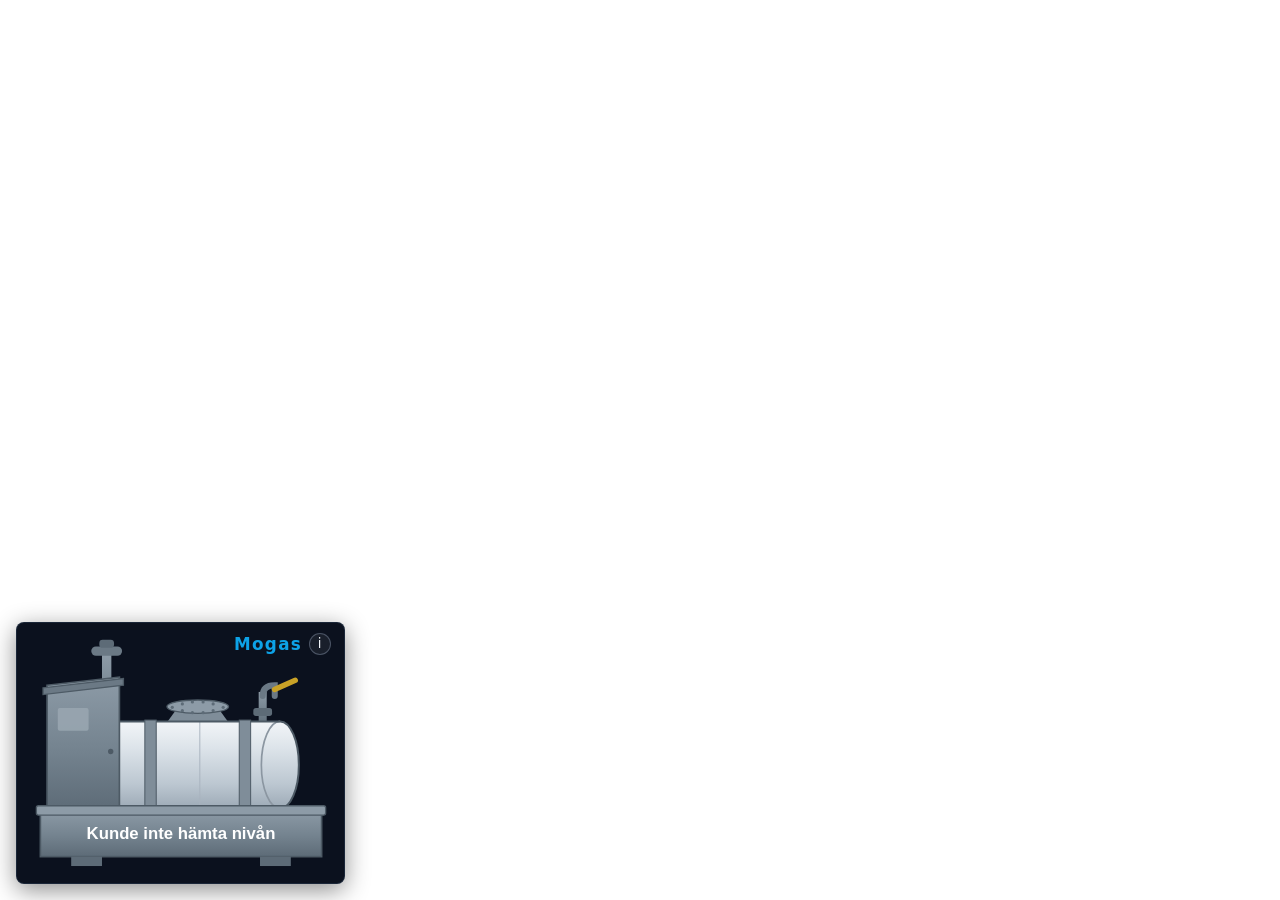
==== index_text.html @ 65cc4cb5 "Test med bränsletank på displayen TEST!" ====
<!doctype html>
<html lang="en">
  <head>
    <meta charset="UTF-8" />
    <meta name="viewport" content="width=device-width, initial-scale=1.0" />
    <title>InfoDisplay</title>
    <meta name="description" content="Bokningsskärm för flygklubb" />
    <meta name="author" content="Lovable" />

    <meta property="og:title" content="InfoDisplay flygklubb" />
    <meta property="og:description" content="Informationsskärm med avkodad METAR" />
    <meta property="og:type" content="website" />

    <script type="module" crossorigin src="/assets/index-lITr9fiO.js"></script>
    <link rel="stylesheet" crossorigin href="/assets/index-BEs1k3u4.css">
  </head>

  <body>
    <div id="root"></div>

    <!--
      Bränslemätare för Växjö Flygklubbs hemsida.
      Flyttas in under bokningslistan av skriptet vfk-attach-layout nedan.
      Ligger kvar längst ner till vänster (fixed) som reserv om appens
      layout skulle ändras och bokningslistan inte hittas.
    -->
    <div id="vfk-fuel-overlay" style="position:fixed; left:16px; bottom:16px; z-index:9999;">
      <div id="vfk-fuel" class="vfk-fuel">
        <div class="vfk-fuel__top">
          <span class="vfk-fuel__type">Mogas</span>
          <button type="button" id="vfk-fuel-info" class="vfk-fuel__infobtn"
                  aria-label="Visa senaste påfyllning">i</button>
          <div id="vfk-fuel-tip" class="vfk-fuel__tip" role="tooltip"></div>
        </div>

        <div class="vfk-fuel__tank">
          <svg viewBox="126 38 448 358" role="img" aria-labelledby="vfk-fuel-title">
            <title id="vfk-fuel-title">Bränslenivå i klubbens cistern</title>

            <defs>
              <!-- Plåt på skåp, invallning och detaljer -->
              <linearGradient id="vfk-steel" x1="0" y1="0" x2="0" y2="1">
                <stop offset="0%"   stop-color="#8d9ba7"/>
                <stop offset="55%"  stop-color="#74838f"/>
                <stop offset="100%" stop-color="#5d6b77"/>
              </linearGradient>

              <!-- Cisternens hölje - ljusare så bränslenivån syns tydligt -->
              <linearGradient id="vfk-shell" x1="0" y1="0" x2="0" y2="1">
                <stop offset="0%"   stop-color="#f2f5f8"/>
                <stop offset="30%"  stop-color="#dde4ea"/>
                <stop offset="72%"  stop-color="#bcc7d1"/>
                <stop offset="100%" stop-color="#9daab6"/>
              </linearGradient>

              <!-- Bränslet: färgas om av JS via CSS-variabler -->
              <linearGradient id="vfk-fuel-grad" x1="0" y1="0" x2="0" y2="1">
                <stop offset="0%"   stop-color="var(--fuel-light, #51cf66)"/>
                <stop offset="100%" stop-color="var(--fuel-dark, #2f9e44)"/>
              </linearGradient>

              <!-- Cisternens insida, används för att klippa bränslet -->
              <clipPath id="vfk-tank-clip">
                <path d="M 258,170 L 498,170 A 28,65 0 0 1 498,300 L 258,300 A 28,65 0 0 1 258,170 Z"/>
              </clipPath>
            </defs>

            <!-- Avluftningsrör med huv -->
            <rect x="232" y="70" width="14" height="120" fill="url(#vfk-steel)"/>
            <rect x="216" y="58" width="46" height="14" rx="7" fill="#6b7985"/>
            <rect x="228" y="48" width="22" height="12" rx="5" fill="#5d6b77"/>

            <!-- Inspektionslucka på cisternens ovansida -->
            <path d="M 330,170 L 420,170 L 404,148 L 346,148 Z" fill="#7f8d99"/>
            <ellipse cx="375" cy="148" rx="46" ry="10" fill="#8d9ba7" stroke="#4d5a65" stroke-width="2"/>
            <g fill="#5d6b77">
              <circle cx="337" cy="149" r="2.4"/><circle cx="352" cy="144" r="2.4"/>
              <circle cx="367" cy="141" r="2.4"/><circle cx="383" cy="141" r="2.4"/>
              <circle cx="398" cy="144" r="2.4"/><circle cx="413" cy="149" r="2.4"/>
              <circle cx="398" cy="154" r="2.4"/><circle cx="383" cy="157" r="2.4"/>
              <circle cx="367" cy="157" r="2.4"/><circle cx="352" cy="154" r="2.4"/>
            </g>

            <!-- Handpump med svängd pip och spak -->
            <rect x="466" y="126" width="12" height="50" fill="url(#vfk-steel)"/>
            <path d="M 472,132 q 0,-16 18,-16 l 0,16" fill="none" stroke="#6b7985" stroke-width="9"
                  stroke-linecap="round"/>
            <rect x="458" y="150" width="28" height="12" rx="4" fill="#5d6b77"/>
            <rect x="486" y="120" width="42" height="8" rx="4" fill="#c9a227"
                  transform="rotate(-24 486 124)"/>

            <!-- Cisternens hölje -->
            <path d="M 258,170 L 498,170 A 28,65 0 0 1 498,300 L 258,300 A 28,65 0 0 1 258,170 Z"
                  fill="url(#vfk-shell)"/>

            <!-- Bränslet: en full "pelare" som JS skjuter nedåt. Clip-pathen döljer
                 det som hamnar utanför cisternen, så nivån syns som vätskeyta.
                 Klippningen måste ligga på den yttre gruppen - läggs den på samma
                 element som transformeras följer den med och vätskan läcker ut. -->
            <g clip-path="url(#vfk-tank-clip)">
              <rect class="vfk-fuel-liquid" id="vfk-fuel-body" x="220" y="170" width="320" height="130"
                    fill="url(#vfk-fuel-grad)" style="transform: translateY(130px)"/>
              <rect class="vfk-fuel-liquid" id="vfk-fuel-surface" x="220" y="170" width="320" height="4"
                    fill="var(--fuel-light, #51cf66)" opacity="0.9"
                    style="transform: translateY(130px)"/>
            </g>

            <!-- Gavelsöm som ger cylinderkänslan -->
            <path d="M 498,170 A 28,65 0 0 0 498,300" fill="none" stroke="#8b96a1" stroke-width="2.5"/>
            <!-- Svetsskarv på mitten, som på riktiga tanken -->
            <line x1="378" y1="170" x2="378" y2="300" stroke="#a9b4bf" stroke-width="2" opacity="0.7"/>

            <!-- Cisternens ytterkontur -->
            <path d="M 258,170 L 498,170 A 28,65 0 0 1 498,300 L 258,300 A 28,65 0 0 1 258,170 Z"
                  fill="none" stroke="#4d5a65" stroke-width="3"/>

            <!-- Spännband över cisternen -->
            <rect x="296" y="168" width="17" height="136" fill="#7f8d99" stroke="#4d5a65" stroke-width="1.5"/>
            <rect x="437" y="168" width="17" height="136" fill="#7f8d99" stroke="#4d5a65" stroke-width="1.5"/>

            <!-- Pumpskåp till vänster -->
            <path d="M 150,116 L 258,104 L 258,302 L 150,302 Z" fill="url(#vfk-steel)"
                  stroke="#4d5a65" stroke-width="2.5"/>
            <path d="M 144,120 L 264,106 L 264,116 L 144,130 Z" fill="#6b7985"
                  stroke="#4d5a65" stroke-width="2"/>
            <rect x="166" y="150" width="46" height="34" rx="3" fill="#9aa7b2" opacity="0.85"/>
            <circle cx="245" cy="215" r="4" fill="#4d5a65"/>

            <!-- Invallningstråg som cisternen står i -->
            <rect x="140" y="302" width="420" height="70" fill="url(#vfk-steel)"
                  stroke="#4d5a65" stroke-width="2.5"/>
            <rect x="134" y="296" width="432" height="14" rx="3" fill="#8d9ba7"
                  stroke="#4d5a65" stroke-width="2"/>

            <!-- Avläsningen skrivs på invallningens framsida -->
            <text id="vfk-fuel-label" x="350" y="346" text-anchor="middle"
                  font-family="-apple-system, BlinkMacSystemFont, 'Segoe UI', Roboto, Arial, sans-serif"
                  font-size="25" font-weight="600" fill="#ffffff">–</text>

            <!-- Fötter -->
            <rect x="186" y="372" width="46" height="14" fill="#5d6b77"/>
            <rect x="468" y="372" width="46" height="14" fill="#5d6b77"/>
          </svg>
        </div>

        <div id="vfk-fuel-updated" class="vfk-fuel__updated"></div>
      </div>
    </div>

    <style>
      .vfk-fuel {
        /* Ändra max-width om du vill ha mätaren större eller mindre */
        max-width: 340px;
        margin: 0 auto;
        padding: 0.6rem 0.85rem 0.5rem;
        border: 1px solid rgba(34, 47, 68, 0.7);
        border-radius: 8px;
        background: rgb(11, 17, 30);
        font-family: ui-sans-serif, system-ui, -apple-system, BlinkMacSystemFont, "Segoe UI", Roboto, Arial, sans-serif;
        color: rgb(241, 245, 249);
        position: relative;
        box-sizing: border-box;
        box-shadow: 0 6px 24px rgba(0, 0, 0, 0.45);
      }
      .vfk-fuel * { box-sizing: border-box; }

      /* Ligger ovanpå illustrationen så den inte trycker ner tanken */
      .vfk-fuel__top {
        position: absolute;
        top: 0.6rem;
        right: 0.85rem;
        z-index: 2;
        display: flex;
        align-items: center;
        gap: 0.4rem;
      }

      .vfk-fuel__type {
        font-size: 1.05rem;
        font-weight: 700;
        letter-spacing: 0.08em;
        color: rgb(13, 162, 231);
      }

      .vfk-fuel__infobtn {
        width: 22px;
        height: 22px;
        padding: 0;
        border: 1px solid rgba(148, 163, 184, 0.4);
        border-radius: 50%;
        background: rgba(255, 255, 255, 0.06);
        color: rgb(241, 245, 249);
        font: 700 0.78rem/1 inherit;
        font-family: inherit;
        cursor: pointer;
      }
      .vfk-fuel__infobtn:hover { border-color: rgb(13, 162, 231); color: rgb(13, 162, 231); }

      .vfk-fuel__tip {
        position: absolute;
        top: 1.9rem;
        right: 0;
        z-index: 5;
        min-width: 200px;
        padding: 0.6rem 0.75rem;
        border-radius: 8px;
        background: rgb(8, 12, 22);
        border: 1px solid rgba(148, 163, 184, 0.3);
        color: rgb(241, 245, 249);
        font-size: 0.82rem;
        line-height: 1.5;
        text-align: left;
        white-space: pre-line;
        box-shadow: 0 6px 18px rgba(0, 0, 0, 0.35);
        opacity: 0;
        visibility: hidden;
        transition: opacity 0.15s ease;
      }
      .vfk-fuel__infobtn:hover + .vfk-fuel__tip,
      .vfk-fuel__infobtn:focus + .vfk-fuel__tip,
      .vfk-fuel__tip.is-open {
        opacity: 1;
        visibility: visible;
      }

      .vfk-fuel__tank svg {
        width: 100%;
        height: auto;
        display: block;
      }

      /* Mjuk rörelse när nivån uppdateras. Klassen sätts först efter första
         renderingen så att starttillståndet ritas statiskt. */
      .vfk-fuel--animate .vfk-fuel-liquid {
        transition: transform 0.9s ease, fill 0.6s ease;
      }

      .vfk-fuel__updated {
        margin-top: 0.15rem;
        text-align: right;
        font-size: 0.78rem;
        color: rgba(241, 245, 249, 0.55);
      }
    </style>

    <script>
    (function () {
      var API = "https://fuel.vaxjoflygklubb.se/api/v1/public/fuel-level";

      // Cisternens insida i SVG-koordinater
      var TOP = 170, BOTTOM = 300;
      var HEIGHT = BOTTOM - TOP;

      var root = document.getElementById("vfk-fuel");
      var body = document.getElementById("vfk-fuel-body");
      var surface = document.getElementById("vfk-fuel-surface");
      var firstRender = true;
      var labelEl = document.getElementById("vfk-fuel-label");
      var tipEl = document.getElementById("vfk-fuel-tip");
      var infoBtn = document.getElementById("vfk-fuel-info");
      var updatedEl = document.getElementById("vfk-fuel-updated");

      // En liggande cylinder fylls inte linjärt med höjden - halva höjden är mer
      // än halva volymen i mitten. Räknar därför fram rätt yta för given volym.
      function areaFractionForHeight(h) {
        var r = 0.5;
        var d = r - h;
        var clamped = Math.max(-1, Math.min(1, d / r));
        var area = r * r * Math.acos(clamped) - d * Math.sqrt(Math.max(0, r * r - d * d));
        return area / (Math.PI * r * r);
      }

      function heightFractionForVolume(f) {
        if (f <= 0) return 0;
        if (f >= 1) return 1;
        var lo = 0, hi = 1;
        for (var i = 0; i < 40; i++) {
          var mid = (lo + hi) / 2;
          if (areaFractionForHeight(mid) < f) { lo = mid; } else { hi = mid; }
        }
        return (lo + hi) / 2;
      }

      function palette(liters) {
        if (liters < 300) { return { light: "#ff6b6b", dark: "#c92a2a" }; }  // kritiskt
        if (liters < 600) { return { light: "#ffd43b", dark: "#e8a300" }; }  // lågt
        return { light: "#51cf66", dark: "#2f9e44" };
      }

      function nf(n) {
        return n.toLocaleString("sv-SE");
      }

      function pad(n) {
        return (n < 10 ? "0" : "") + n;
      }

      function nowStamp() {
        var d = new Date();
        return d.getFullYear() + "-" + pad(d.getMonth() + 1) + "-" + pad(d.getDate()) +
          " " + pad(d.getHours()) + ":" + pad(d.getMinutes());
      }

      function render(liters, capacity, delivery) {
        var fraction = capacity > 0 ? Math.max(0, Math.min(1, liters / capacity)) : 0;
        var hFrac = heightFractionForVolume(fraction);
        var fillHeight = hFrac * HEIGHT;

        // Skjut vätskepelaren nedåt: 0 = full, HEIGHT = tom
        var offset = "translateY(" + (HEIGHT - fillHeight) + "px)";
        body.style.transform = offset;
        surface.style.transform = offset;

        // Göm ytlinjen när tanken är tom eller helt full
        surface.setAttribute("opacity", (fillHeight < 3 || fraction >= 0.995) ? 0 : 0.9);

        var colors = palette(liters);
        root.style.setProperty("--fuel-light", colors.light);
        root.style.setProperty("--fuel-dark", colors.dark);

        labelEl.textContent = "Bränsle: " + nf(liters) + " L";
        updatedEl.textContent = "Uppdaterad: " + nowStamp();

        if (delivery && delivery.date) {
          var lines = [
            "Senaste påfyllning",
            delivery.date,
            nf(delivery.amount_liters) + " L bränsle"
          ];
          if (delivery.ethanol_percent !== null && delivery.ethanol_percent !== undefined) {
            lines.push(nf(delivery.ethanol_percent) + " % etanol");
          }
          tipEl.textContent = lines.join("\n");
        } else {
          tipEl.textContent = "Ingen påfyllning registrerad";
        }

        // Första nivån ritas statiskt; först därefter slås animationen på. Att
        // animera in från tomt läge direkt vid sidladdning kan annars göra att
        // webbläsaren inte hinner rita om det klippta området.
        if (firstRender) {
          firstRender = false;
          void root.offsetWidth;
          root.classList.add("vfk-fuel--animate");
        }
      }

      function showError() {
        labelEl.textContent = "Kunde inte hämta nivån";
        tipEl.textContent = "Ingen kontakt med bränsleloggen just nu";
        updatedEl.textContent = "";
      }

      // Tooltipen öppnas med hover på datorn; på pekskärm finns ingen hover,
      // så ett tryck växlar den i stället.
      infoBtn.addEventListener("click", function (e) {
        e.stopPropagation();
        tipEl.classList.toggle("is-open");
      });
      document.addEventListener("click", function () {
        tipEl.classList.remove("is-open");
      });

      function load() {
        fetch(API, { cache: "no-store" })
          .then(function (res) {
            if (!res.ok) throw new Error("HTTP " + res.status);
            return res.json();
          })
          .then(function (data) {
            render(data.liters_remaining, data.capacity_liters || 2000, data.last_delivery);
          })
          .catch(showError);
      }

      load();
      setInterval(load, 5 * 60 * 1000);
    })();
    </script>

    <!--
      Klipper "Dagens bokningar" till max 7 synliga rader och flyttar in
      bränslemätaren centrerad direkt under listan. Appen är byggd med
      Lovable/React och laddas som en separat modul, så DOM:en finns inte
      när det här skriptet körs - därför pollas det tills bokningslistan
      hittas. Hittas den aldrig (t.ex. om appens layout ändras) ligger
      mätaren kvar i sitt fasta bottom-left-läge som reserv.
    -->
    <script>
    (function () {
      var MAX_ROWS = 7;
      var DEFAULT_WIDGET_WIDTH = 340;
      var MIN_WIDGET_WIDTH = 190;
      var MARGIN_TOP = 16;

      function fallbackToCorner(overlay) {
        overlay.style.position = "fixed";
        overlay.style.left = "16px";
        overlay.style.bottom = "16px";
        overlay.style.zIndex = "9999";
        overlay.style.display = "";
        overlay.style.justifyContent = "";
        overlay.style.marginTop = "";
        var card = overlay.querySelector(".vfk-fuel");
        if (card) card.style.maxWidth = "";
        document.body.appendChild(overlay);
      }

      function attach() {
        var header = Array.prototype.find.call(
          document.querySelectorAll("span, div"),
          function (e) { return e.children.length === 0 && e.textContent.trim() === "Dagens bokningar"; }
        );
        if (!header) return false;

        var col = header.closest(".flex-col");
        if (!col) return false;

        var titleBar = col.children[0];
        var tableWrapper = col.querySelector(':scope > div[class*="overflow-auto"]');
        var table = tableWrapper && tableWrapper.querySelector("table");
        var rows = table ? table.querySelectorAll("tbody tr") : [];
        if (!rows.length) return false;

        // Klipp listan till max 7 rader. flex-1 (grow/shrink) tas bort så att
        // höjden alltid blir "innehåll upp till taket", inte klämd av flexboxen.
        // offsetHeight används genomgående (inte getBoundingClientRect) eftersom
        // appen skalas med en CSS transform: scale() för att passa skärmen -
        // getBoundingClientRect ger då nedskalade pixlar som inte stämmer med
        // vanliga CSS-pixelvärden som vi sätter via style.
        var thead = table.querySelector("thead");
        var rowHeight = rows[0].offsetHeight || 49;
        var headHeight = thead ? thead.offsetHeight : 40;
        var tableMaxHeight = Math.ceil(headHeight + MAX_ROWS * rowHeight) + 4;

        tableWrapper.style.flex = "0 0 auto";
        tableWrapper.style.maxHeight = tableMaxHeight + "px";
        tableWrapper.style.overflow = "hidden";

        var overlay = document.getElementById("vfk-fuel-overlay");
        var card = overlay.querySelector(".vfk-fuel");

        overlay.style.position = "static";
        overlay.style.left = "";
        overlay.style.bottom = "";
        overlay.style.zIndex = "";
        overlay.style.display = "flex";
        overlay.style.justifyContent = "center";
        overlay.style.marginTop = MARGIN_TOP + "px";
        col.appendChild(overlay);

        // Kolumnens höjd är fast (h-full), så den ändras inte av att vi
        // stoppar in mätaren. Räkna ut hur mycket utrymme som blir kvar
        // under listan och krymp mätaren (bredd, höjden följer med via
        // SVG:ns proportioner) om den annars inte får plats.
        var colHeight = col.offsetHeight;
        var usedHeight = titleBar.offsetHeight + tableWrapper.offsetHeight + MARGIN_TOP;
        var available = colHeight - usedHeight - 8;

        if (available <= 60) {
          fallbackToCorner(overlay);
          return true;
        }

        card.style.maxWidth = DEFAULT_WIDGET_WIDTH + "px";
        var h1 = card.offsetHeight;
        if (h1 > available) {
          card.style.maxWidth = MIN_WIDGET_WIDTH + "px";
          var h2 = card.offsetHeight;
          if (h2 > available) {
            // Får inte plats ens vid minsta godtagbara storlek - en så hoprullad
            // mätare blir svårläst och ser trasig ut, så hörnet är bättre reserv.
            fallbackToCorner(overlay);
            return true;
          } else {
            var a = (h1 - h2) / (DEFAULT_WIDGET_WIDTH - MIN_WIDGET_WIDTH);
            var b = h1 - a * DEFAULT_WIDGET_WIDTH;
            var targetW = (available - b) / a;
            targetW = Math.max(MIN_WIDGET_WIDTH, Math.min(DEFAULT_WIDGET_WIDTH, Math.floor(targetW)));
            card.style.maxWidth = targetW + "px";
          }
        }
        return true;
      }

      var tries = 0;
      var timer = setInterval(function () {
        tries++;
        if (attach() || tries > 40) { clearInterval(timer); }
      }, 250);
    })();
    </script>
  </body>
</html>
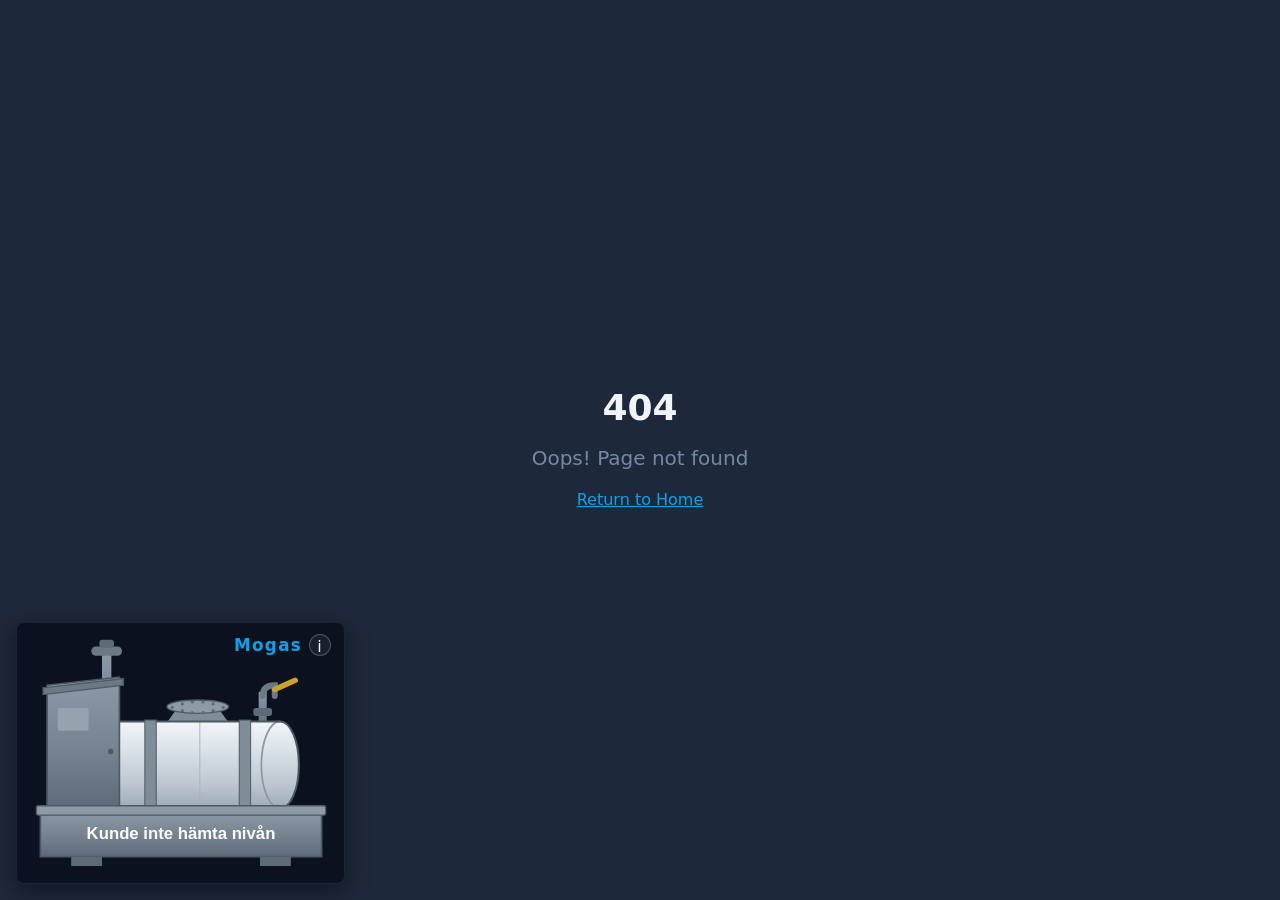
==== commit ee3094e0: "Uppdatera från flygpagen/flygklubb-infodisplay v2.2 (MyWebLog API v5) Slår ihop originalets version " ====
--- a/index_text.html
+++ b/index_text.html
@@ -5,14 +5,14 @@
     <meta name="viewport" content="width=device-width, initial-scale=1.0" />
     <title>InfoDisplay</title>
     <meta name="description" content="Bokningsskärm för flygklubb" />
-    <meta name="author" content="Lovable" />
+    <meta name="author" content="Hans Pålsson/Lovable" />
 
     <meta property="og:title" content="InfoDisplay flygklubb" />
     <meta property="og:description" content="Informationsskärm med avkodad METAR" />
     <meta property="og:type" content="website" />
 
-    <script type="module" crossorigin src="/assets/index-lITr9fiO.js"></script>
-    <link rel="stylesheet" crossorigin href="/assets/index-BEs1k3u4.css">
+    <script type="module" crossorigin src="/assets/index-java.js"></script>
+    <link rel="stylesheet" crossorigin href="/assets/index-stil.css">
   </head>
 
   <body>
--- a/assets/index-stil.css
+++ b/assets/index-stil.css
@@ -0,0 +1 @@
+*,:before,:after{--tw-border-spacing-x: 0;--tw-border-spacing-y: 0;--tw-translate-x: 0;--tw-translate-y: 0;--tw-rotate: 0;--tw-skew-x: 0;--tw-skew-y: 0;--tw-scale-x: 1;--tw-scale-y: 1;--tw-pan-x: ;--tw-pan-y: ;--tw-pinch-zoom: ;--tw-scroll-snap-strictness: proximity;--tw-gradient-from-position: ;--tw-gradient-via-position: ;--tw-gradient-to-position: ;--tw-ordinal: ;--tw-slashed-zero: ;--tw-numeric-figure: ;--tw-numeric-spacing: ;--tw-numeric-fraction: ;--tw-ring-inset: ;--tw-ring-offset-width: 0px;--tw-ring-offset-color: #fff;--tw-ring-color: rgb(59 130 246 / .5);--tw-ring-offset-shadow: 0 0 #0000;--tw-ring-shadow: 0 0 #0000;--tw-shadow: 0 0 #0000;--tw-shadow-colored: 0 0 #0000;--tw-blur: ;--tw-brightness: ;--tw-contrast: ;--tw-grayscale: ;--tw-hue-rotate: ;--tw-invert: ;--tw-saturate: ;--tw-sepia: ;--tw-drop-shadow: ;--tw-backdrop-blur: ;--tw-backdrop-brightness: ;--tw-backdrop-contrast: ;--tw-backdrop-grayscale: ;--tw-backdrop-hue-rotate: ;--tw-backdrop-invert: ;--tw-backdrop-opacity: ;--tw-backdrop-saturate: ;--tw-backdrop-sepia: ;--tw-contain-size: ;--tw-contain-layout: ;--tw-contain-paint: ;--tw-contain-style: }::backdrop{--tw-border-spacing-x: 0;--tw-border-spacing-y: 0;--tw-translate-x: 0;--tw-translate-y: 0;--tw-rotate: 0;--tw-skew-x: 0;--tw-skew-y: 0;--tw-scale-x: 1;--tw-scale-y: 1;--tw-pan-x: ;--tw-pan-y: ;--tw-pinch-zoom: ;--tw-scroll-snap-strictness: proximity;--tw-gradient-from-position: ;--tw-gradient-via-position: ;--tw-gradient-to-position: ;--tw-ordinal: ;--tw-slashed-zero: ;--tw-numeric-figure: ;--tw-numeric-spacing: ;--tw-numeric-fraction: ;--tw-ring-inset: ;--tw-ring-offset-width: 0px;--tw-ring-offset-color: #fff;--tw-ring-color: rgb(59 130 246 / .5);--tw-ring-offset-shadow: 0 0 #0000;--tw-ring-shadow: 0 0 #0000;--tw-shadow: 0 0 #0000;--tw-shadow-colored: 0 0 #0000;--tw-blur: ;--tw-brightness: ;--tw-contrast: ;--tw-grayscale: ;--tw-hue-rotate: ;--tw-invert: ;--tw-saturate: ;--tw-sepia: ;--tw-drop-shadow: ;--tw-backdrop-blur: ;--tw-backdrop-brightness: ;--tw-backdrop-contrast: ;--tw-backdrop-grayscale: ;--tw-backdrop-hue-rotate: ;--tw-backdrop-invert: ;--tw-backdrop-opacity: ;--tw-backdrop-saturate: ;--tw-backdrop-sepia: ;--tw-contain-size: ;--tw-contain-layout: ;--tw-contain-paint: ;--tw-contain-style: }*,:before,:after{box-sizing:border-box;border-width:0;border-style:solid;border-color:#e5e7eb}:before,:after{--tw-content: ""}html,:host{line-height:1.5;-webkit-text-size-adjust:100%;-moz-tab-size:4;-o-tab-size:4;tab-size:4;font-family:ui-sans-serif,system-ui,sans-serif,"Apple Color Emoji","Segoe UI Emoji",Segoe UI Symbol,"Noto Color Emoji";font-feature-settings:normal;font-variation-settings:normal;-webkit-tap-highlight-color:transparent}body{margin:0;line-height:inherit}hr{height:0;color:inherit;border-top-width:1px}abbr:where([title]){-webkit-text-decoration:underline dotted;text-decoration:underline dotted}h1,h2,h3,h4,h5,h6{font-size:inherit;font-weight:inherit}a{color:inherit;text-decoration:inherit}b,strong{font-weight:bolder}code,kbd,samp,pre{font-family:ui-monospace,SFMono-Regular,Menlo,Monaco,Consolas,Liberation Mono,Courier New,monospace;font-feature-settings:normal;font-variation-settings:normal;font-size:1em}small{font-size:80%}sub,sup{font-size:75%;line-height:0;position:relative;vertical-align:baseline}sub{bottom:-.25em}sup{top:-.5em}table{text-indent:0;border-color:inherit;border-collapse:collapse}button,input,optgroup,select,textarea{font-family:inherit;font-feature-settings:inherit;font-variation-settings:inherit;font-size:100%;font-weight:inherit;line-height:inherit;letter-spacing:inherit;color:inherit;margin:0;padding:0}button,select{text-transform:none}button,input:where([type=button]),input:where([type=reset]),input:where([type=submit]){-webkit-appearance:button;background-color:transparent;background-image:none}:-moz-focusring{outline:auto}:-moz-ui-invalid{box-shadow:none}progress{vertical-align:baseline}::-webkit-inner-spin-button,::-webkit-outer-spin-button{height:auto}[type=search]{-webkit-appearance:textfield;outline-offset:-2px}::-webkit-search-decoration{-webkit-appearance:none}::-webkit-file-upload-button{-webkit-appearance:button;font:inherit}summary{display:list-item}blockquote,dl,dd,h1,h2,h3,h4,h5,h6,hr,figure,p,pre{margin:0}fieldset{margin:0;padding:0}legend{padding:0}ol,ul,menu{list-style:none;margin:0;padding:0}dialog{padding:0}textarea{resize:vertical}input::-moz-placeholder,textarea::-moz-placeholder{opacity:1;color:#9ca3af}input::placeholder,textarea::placeholder{opacity:1;color:#9ca3af}button,[role=button]{cursor:pointer}:disabled{cursor:default}img,svg,video,canvas,audio,iframe,embed,object{display:block;vertical-align:middle}img,video{max-width:100%;height:auto}[hidden]:where(:not([hidden=until-found])){display:none}:root{--background: 222 47% 6%;--foreground: 210 40% 96%;--card: 222 47% 8%;--card-foreground: 210 40% 96%;--popover: 222 47% 8%;--popover-foreground: 210 40% 96%;--primary: 199 89% 48%;--primary-foreground: 222 47% 6%;--secondary: 217 33% 17%;--secondary-foreground: 210 40% 96%;--muted: 217 33% 17%;--muted-foreground: 215 20% 55%;--accent: 199 89% 48%;--accent-foreground: 222 47% 6%;--destructive: 0 84% 60%;--destructive-foreground: 210 40% 98%;--border: 217 33% 20%;--input: 217 33% 17%;--ring: 199 89% 48%;--radius: .5rem;--sidebar-background: 222 47% 6%;--sidebar-foreground: 210 40% 96%;--sidebar-primary: 199 89% 48%;--sidebar-primary-foreground: 222 47% 6%;--sidebar-accent: 217 33% 17%;--sidebar-accent-foreground: 210 40% 96%;--sidebar-border: 217 33% 20%;--sidebar-ring: 199 89% 48%}.dark{--background: 222 47% 6%;--foreground: 210 40% 96%;--card: 222 47% 8%;--card-foreground: 210 40% 96%;--popover: 222 47% 8%;--popover-foreground: 210 40% 96%;--primary: 199 89% 48%;--primary-foreground: 222 47% 6%;--secondary: 217 33% 17%;--secondary-foreground: 210 40% 96%;--muted: 217 33% 17%;--muted-foreground: 215 20% 55%;--accent: 199 89% 48%;--accent-foreground: 222 47% 6%;--destructive: 0 84% 60%;--destructive-foreground: 210 40% 98%;--border: 217 33% 20%;--input: 217 33% 17%;--ring: 199 89% 48%;--sidebar-background: 222 47% 6%;--sidebar-foreground: 210 40% 96%;--sidebar-primary: 199 89% 48%;--sidebar-primary-foreground: 222 47% 6%;--sidebar-accent: 217 33% 17%;--sidebar-accent-foreground: 210 40% 96%;--sidebar-border: 217 33% 20%;--sidebar-ring: 199 89% 48%}*{border-color:hsl(var(--border))}body{background-color:hsl(var(--background));color:hsl(var(--foreground));font-feature-settings:"rlig" 1,"calt" 1}.\!container{width:100%!important;margin-right:auto!important;margin-left:auto!important;padding-right:2rem!important;padding-left:2rem!important}.container{width:100%;margin-right:auto;margin-left:auto;padding-right:2rem;padding-left:2rem}@media (min-width: 1400px){.\!container{max-width:1400px!important}.container{max-width:1400px}}.pointer-events-none{pointer-events:none}.pointer-events-auto{pointer-events:auto}.visible{visibility:visible}.invisible{visibility:hidden}.fixed{position:fixed}.absolute{position:absolute}.relative{position:relative}.inset-0{top:0;right:0;bottom:0;left:0}.inset-3{top:.75rem;right:.75rem;bottom:.75rem;left:.75rem}.inset-\[15\%\]{top:15%;right:15%;bottom:15%;left:15%}.inset-x-0{left:0;right:0}.inset-x-0\.5{left:.125rem;right:.125rem}.-bottom-1{bottom:-.25rem}.-top-1{top:-.25rem}.bottom-1{bottom:.25rem}.bottom-2{bottom:.5rem}.bottom-4{bottom:1rem}.bottom-\[20\%\]{bottom:20%}.left-1{left:.25rem}.left-1\/2{left:50%}.right-1{right:.25rem}.right-2{right:.5rem}.top-0{top:0}.top-1{top:.25rem}.top-1\/2{top:50%}.top-2{top:.5rem}.top-\[20\%\]{top:20%}.z-50{z-index:50}.z-\[100\]{z-index:100}.mb-1{margin-bottom:.25rem}.mb-3{margin-bottom:.75rem}.mb-4{margin-bottom:1rem}.ml-1{margin-left:.25rem}.mt-2{margin-top:.5rem}.mt-3{margin-top:.75rem}.mt-4{margin-top:1rem}.block{display:block}.flex{display:flex}.inline-flex{display:inline-flex}.table{display:table}.grid{display:grid}.hidden{display:none}.h-0{height:0px}.h-0\.5{height:.125rem}.h-1{height:.25rem}.h-10{height:2.5rem}.h-12{height:3rem}.h-2{height:.5rem}.h-2\.5{height:.625rem}.h-24{height:6rem}.h-4{height:1rem}.h-5{height:1.25rem}.h-6{height:1.5rem}.h-7{height:1.75rem}.h-8{height:2rem}.h-full{height:100%}.max-h-screen{max-height:100vh}.min-h-0{min-height:0px}.min-h-\[36px\]{min-height:36px}.min-h-\[40px\]{min-height:40px}.min-h-screen{min-height:100vh}.w-0{width:0px}.w-0\.5{width:.125rem}.w-1\.5{width:.375rem}.w-10{width:2.5rem}.w-2{width:.5rem}.w-2\.5{width:.625rem}.w-24{width:6rem}.w-3{width:.75rem}.w-4{width:1rem}.w-5{width:1.25rem}.w-6{width:1.5rem}.w-7{width:1.75rem}.w-auto{width:auto}.w-full{width:100%}.w-px{width:1px}.flex-1{flex:1 1 0%}.flex-\[2\]{flex:2}.flex-\[3\]{flex:3}.flex-\[4\]{flex:4}.shrink-0{flex-shrink:0}.caption-bottom{caption-side:bottom}.-translate-x-1\/2{--tw-translate-x: -50%;transform:translate(var(--tw-translate-x),var(--tw-translate-y)) rotate(var(--tw-rotate)) skew(var(--tw-skew-x)) skewY(var(--tw-skew-y)) scaleX(var(--tw-scale-x)) scaleY(var(--tw-scale-y))}.-translate-y-1\/2{--tw-translate-y: -50%;transform:translate(var(--tw-translate-x),var(--tw-translate-y)) rotate(var(--tw-rotate)) skew(var(--tw-skew-x)) skewY(var(--tw-skew-y)) scaleX(var(--tw-scale-x)) scaleY(var(--tw-scale-y))}.translate-y-\[2px\]{--tw-translate-y: 2px;transform:translate(var(--tw-translate-x),var(--tw-translate-y)) rotate(var(--tw-rotate)) skew(var(--tw-skew-x)) skewY(var(--tw-skew-y)) scaleX(var(--tw-scale-x)) scaleY(var(--tw-scale-y))}.transform{transform:translate(var(--tw-translate-x),var(--tw-translate-y)) rotate(var(--tw-rotate)) skew(var(--tw-skew-x)) skewY(var(--tw-skew-y)) scaleX(var(--tw-scale-x)) scaleY(var(--tw-scale-y))}@keyframes pulse{50%{opacity:.5}}.animate-pulse{animation:pulse 2s cubic-bezier(.4,0,.6,1) infinite}@keyframes spin{to{transform:rotate(360deg)}}.animate-spin{animation:spin 1s linear infinite}.resize{resize:both}.grid-cols-1{grid-template-columns:repeat(1,minmax(0,1fr))}.grid-cols-2{grid-template-columns:repeat(2,minmax(0,1fr))}.flex-col{flex-direction:column}.flex-col-reverse{flex-direction:column-reverse}.flex-wrap{flex-wrap:wrap}.items-start{align-items:flex-start}.items-center{align-items:center}.items-baseline{align-items:baseline}.justify-center{justify-content:center}.justify-between{justify-content:space-between}.justify-evenly{justify-content:space-evenly}.gap-1{gap:.25rem}.gap-1\.5{gap:.375rem}.gap-2{gap:.5rem}.gap-3{gap:.75rem}.gap-4{gap:1rem}.space-x-4>:not([hidden])~:not([hidden]){--tw-space-x-reverse: 0;margin-right:calc(1rem * var(--tw-space-x-reverse));margin-left:calc(1rem * calc(1 - var(--tw-space-x-reverse)))}.space-y-2>:not([hidden])~:not([hidden]){--tw-space-y-reverse: 0;margin-top:calc(.5rem * calc(1 - var(--tw-space-y-reverse)));margin-bottom:calc(.5rem * var(--tw-space-y-reverse))}.space-y-3>:not([hidden])~:not([hidden]){--tw-space-y-reverse: 0;margin-top:calc(.75rem * calc(1 - var(--tw-space-y-reverse)));margin-bottom:calc(.75rem * var(--tw-space-y-reverse))}.divide-y>:not([hidden])~:not([hidden]){--tw-divide-y-reverse: 0;border-top-width:calc(1px * calc(1 - var(--tw-divide-y-reverse)));border-bottom-width:calc(1px * var(--tw-divide-y-reverse))}.divide-border\/40>:not([hidden])~:not([hidden]){border-color:hsl(var(--border) / .4)}.overflow-auto{overflow:auto}.overflow-hidden{overflow:hidden}.whitespace-nowrap{white-space:nowrap}.whitespace-pre-line{white-space:pre-line}.break-all{word-break:break-all}.rounded{border-radius:.25rem}.rounded-full{border-radius:9999px}.rounded-lg{border-radius:var(--radius)}.rounded-md{border-radius:calc(var(--radius) - 2px)}.rounded-sm{border-radius:calc(var(--radius) - 4px)}.border{border-width:1px}.border-0{border-width:0px}.border-2{border-width:2px}.border-b{border-bottom-width:1px}.border-b-\[14px\]{border-bottom-width:14px}.border-l-4{border-left-width:4px}.border-l-\[8px\]{border-left-width:8px}.border-r-\[8px\]{border-right-width:8px}.border-t{border-top-width:1px}.border-amber-500\/30{border-color:#f59e0b4d}.border-border\/50{border-color:hsl(var(--border) / .5)}.border-destructive{border-color:hsl(var(--destructive))}.border-b-primary{border-bottom-color:hsl(var(--primary))}.border-l-green-500{--tw-border-opacity: 1;border-left-color:rgb(34 197 94 / var(--tw-border-opacity, 1))}.border-l-orange-500{--tw-border-opacity: 1;border-left-color:rgb(249 115 22 / var(--tw-border-opacity, 1))}.border-l-transparent{border-left-color:transparent}.border-r-transparent{border-right-color:transparent}.bg-amber-500\/10{background-color:#f59e0b1a}.bg-background{background-color:hsl(var(--background))}.bg-background\/70{background-color:hsl(var(--background) / .7)}.bg-blue-500\/20{background-color:#3b82f633}.bg-blue-500\/5{background-color:#3b82f60d}.bg-border\/50{background-color:hsl(var(--border) / .5)}.bg-card{background-color:hsl(var(--card))}.bg-card\/30{background-color:hsl(var(--card) / .3)}.bg-card\/50{background-color:hsl(var(--card) / .5)}.bg-destructive{background-color:hsl(var(--destructive))}.bg-green-500\/10{background-color:#22c55e1a}.bg-green-500\/20{background-color:#22c55e33}.bg-muted{background-color:hsl(var(--muted))}.bg-muted-foreground\/40{background-color:hsl(var(--muted-foreground) / .4)}.bg-muted\/20{background-color:hsl(var(--muted) / .2)}.bg-muted\/30{background-color:hsl(var(--muted) / .3)}.bg-muted\/50{background-color:hsl(var(--muted) / .5)}.bg-orange-500\/10{background-color:#f973161a}.bg-orange-500\/20{background-color:#f9731633}.bg-popover{background-color:hsl(var(--popover))}.bg-primary{background-color:hsl(var(--primary))}.bg-primary\/15{background-color:hsl(var(--primary) / .15)}.bg-transparent{background-color:transparent}.bg-gradient-to-b{background-image:linear-gradient(to bottom,var(--tw-gradient-stops))}.bg-gradient-to-r{background-image:linear-gradient(to right,var(--tw-gradient-stops))}.from-background{--tw-gradient-from: hsl(var(--background)) var(--tw-gradient-from-position);--tw-gradient-to: hsl(var(--background) / 0) var(--tw-gradient-to-position);--tw-gradient-stops: var(--tw-gradient-from), var(--tw-gradient-to)}.from-card{--tw-gradient-from: hsl(var(--card)) var(--tw-gradient-from-position);--tw-gradient-to: hsl(var(--card) / 0) var(--tw-gradient-to-position);--tw-gradient-stops: var(--tw-gradient-from), var(--tw-gradient-to)}.from-primary{--tw-gradient-from: hsl(var(--primary)) var(--tw-gradient-from-position);--tw-gradient-to: hsl(var(--primary) / 0) var(--tw-gradient-to-position);--tw-gradient-stops: var(--tw-gradient-from), var(--tw-gradient-to)}.to-background{--tw-gradient-to: hsl(var(--background)) var(--tw-gradient-to-position)}.to-card{--tw-gradient-to: hsl(var(--card)) var(--tw-gradient-to-position)}.to-transparent{--tw-gradient-to: transparent var(--tw-gradient-to-position)}.fill-primary\/20{fill:hsl(var(--primary) / .2)}.stroke-primary\/40{stroke:hsl(var(--primary) / .4)}.object-contain{-o-object-fit:contain;object-fit:contain}.p-1{padding:.25rem}.p-2{padding:.5rem}.p-2\.5{padding:.625rem}.p-3{padding:.75rem}.p-4{padding:1rem}.p-6{padding:1.5rem}.px-2{padding-left:.5rem;padding-right:.5rem}.px-3{padding-left:.75rem;padding-right:.75rem}.px-4{padding-left:1rem;padding-right:1rem}.px-6{padding-left:1.5rem;padding-right:1.5rem}.py-0\.5{padding-top:.125rem;padding-bottom:.125rem}.py-1{padding-top:.25rem;padding-bottom:.25rem}.py-1\.5{padding-top:.375rem;padding-bottom:.375rem}.py-12{padding-top:3rem;padding-bottom:3rem}.py-3{padding-top:.75rem;padding-bottom:.75rem}.pr-8{padding-right:2rem}.text-left{text-align:left}.text-center{text-align:center}.text-right{text-align:right}.align-middle{vertical-align:middle}.font-mono{font-family:ui-monospace,SFMono-Regular,Menlo,Monaco,Consolas,Liberation Mono,Courier New,monospace}.text-2xl{font-size:1.5rem;line-height:2rem}.text-4xl{font-size:2.25rem;line-height:2.5rem}.text-\[11px\]{font-size:11px}.text-\[8px\]{font-size:8px}.text-base{font-size:1rem;line-height:1.5rem}.text-lg{font-size:1.125rem;line-height:1.75rem}.text-sm{font-size:.875rem;line-height:1.25rem}.text-xl{font-size:1.25rem;line-height:1.75rem}.text-xs{font-size:.75rem;line-height:1rem}.font-bold{font-weight:700}.font-medium{font-weight:500}.font-semibold{font-weight:600}.uppercase{text-transform:uppercase}.capitalize{text-transform:capitalize}.tabular-nums{--tw-numeric-spacing: tabular-nums;font-variant-numeric:var(--tw-ordinal) var(--tw-slashed-zero) var(--tw-numeric-figure) var(--tw-numeric-spacing) var(--tw-numeric-fraction)}.leading-snug{line-height:1.375}.leading-tight{line-height:1.25}.tracking-wider{letter-spacing:.05em}.text-amber-400{--tw-text-opacity: 1;color:rgb(251 191 36 / var(--tw-text-opacity, 1))}.text-blue-400{--tw-text-opacity: 1;color:rgb(96 165 250 / var(--tw-text-opacity, 1))}.text-card-foreground{color:hsl(var(--card-foreground))}.text-destructive{color:hsl(var(--destructive))}.text-destructive-foreground{color:hsl(var(--destructive-foreground))}.text-foreground{color:hsl(var(--foreground))}.text-foreground\/50{color:hsl(var(--foreground) / .5)}.text-foreground\/90{color:hsl(var(--foreground) / .9)}.text-green-400{--tw-text-opacity: 1;color:rgb(74 222 128 / var(--tw-text-opacity, 1))}.text-muted-foreground{color:hsl(var(--muted-foreground))}.text-orange-400{--tw-text-opacity: 1;color:rgb(251 146 60 / var(--tw-text-opacity, 1))}.text-popover-foreground{color:hsl(var(--popover-foreground))}.text-primary{color:hsl(var(--primary))}.text-purple-400{--tw-text-opacity: 1;color:rgb(192 132 252 / var(--tw-text-opacity, 1))}.text-red-400{--tw-text-opacity: 1;color:rgb(248 113 113 / var(--tw-text-opacity, 1))}.underline{text-decoration-line:underline}.opacity-0{opacity:0}.opacity-50{opacity:.5}.opacity-90{opacity:.9}.shadow-lg{--tw-shadow: 0 10px 15px -3px rgb(0 0 0 / .1), 0 4px 6px -4px rgb(0 0 0 / .1);--tw-shadow-colored: 0 10px 15px -3px var(--tw-shadow-color), 0 4px 6px -4px var(--tw-shadow-color);box-shadow:var(--tw-ring-offset-shadow, 0 0 #0000),var(--tw-ring-shadow, 0 0 #0000),var(--tw-shadow)}.shadow-md{--tw-shadow: 0 4px 6px -1px rgb(0 0 0 / .1), 0 2px 4px -2px rgb(0 0 0 / .1);--tw-shadow-colored: 0 4px 6px -1px var(--tw-shadow-color), 0 2px 4px -2px var(--tw-shadow-color);box-shadow:var(--tw-ring-offset-shadow, 0 0 #0000),var(--tw-ring-shadow, 0 0 #0000),var(--tw-shadow)}.shadow-sm{--tw-shadow: 0 1px 2px 0 rgb(0 0 0 / .05);--tw-shadow-colored: 0 1px 2px 0 var(--tw-shadow-color);box-shadow:var(--tw-ring-offset-shadow, 0 0 #0000),var(--tw-ring-shadow, 0 0 #0000),var(--tw-shadow)}.ring-offset-background{--tw-ring-offset-color: hsl(var(--background))}.filter{filter:var(--tw-blur) var(--tw-brightness) var(--tw-contrast) var(--tw-grayscale) var(--tw-hue-rotate) var(--tw-invert) var(--tw-saturate) var(--tw-sepia) var(--tw-drop-shadow)}.transition-all{transition-property:all;transition-timing-function:cubic-bezier(.4,0,.2,1);transition-duration:.15s}.transition-colors{transition-property:color,background-color,border-color,text-decoration-color,fill,stroke;transition-timing-function:cubic-bezier(.4,0,.2,1);transition-duration:.15s}.transition-opacity{transition-property:opacity;transition-timing-function:cubic-bezier(.4,0,.2,1);transition-duration:.15s}.transition-transform{transition-property:transform;transition-timing-function:cubic-bezier(.4,0,.2,1);transition-duration:.15s}.duration-1000{transition-duration:1s}.duration-300{transition-duration:.3s}.duration-700{transition-duration:.7s}@keyframes enter{0%{opacity:var(--tw-enter-opacity, 1);transform:translate3d(var(--tw-enter-translate-x, 0),var(--tw-enter-translate-y, 0),0) scale3d(var(--tw-enter-scale, 1),var(--tw-enter-scale, 1),var(--tw-enter-scale, 1)) rotate(var(--tw-enter-rotate, 0))}}@keyframes exit{to{opacity:var(--tw-exit-opacity, 1);transform:translate3d(var(--tw-exit-translate-x, 0),var(--tw-exit-translate-y, 0),0) scale3d(var(--tw-exit-scale, 1),var(--tw-exit-scale, 1),var(--tw-exit-scale, 1)) rotate(var(--tw-exit-rotate, 0))}}.animate-in{animation-name:enter;animation-duration:.15s;--tw-enter-opacity: initial;--tw-enter-scale: initial;--tw-enter-rotate: initial;--tw-enter-translate-x: initial;--tw-enter-translate-y: initial}.fade-in-0{--tw-enter-opacity: 0}.zoom-in-95{--tw-enter-scale: .95}.duration-1000{animation-duration:1s}.duration-300{animation-duration:.3s}.duration-700{animation-duration:.7s}.theme-day{--background: 210 40% 96%;--foreground: 222 47% 11%;--card: 0 0% 100%;--card-foreground: 222 47% 11%;--popover: 0 0% 100%;--popover-foreground: 222 47% 11%;--primary: 199 89% 38%;--primary-foreground: 0 0% 100%;--secondary: 214 32% 91%;--secondary-foreground: 222 47% 11%;--muted: 214 32% 91%;--muted-foreground: 215 16% 47%;--accent: 199 89% 38%;--accent-foreground: 0 0% 100%;--destructive: 0 84% 60%;--destructive-foreground: 210 40% 98%;--border: 214 32% 82%;--input: 214 32% 91%;--ring: 199 89% 38%}::-webkit-scrollbar{width:8px;height:8px}::-webkit-scrollbar-track{background:hsl(var(--muted));border-radius:4px}::-webkit-scrollbar-thumb{background:hsl(var(--border));border-radius:4px}::-webkit-scrollbar-thumb:hover{background:hsl(var(--primary) / .5)}*{transition-timing-function:cubic-bezier(.4,0,.2,1)}.kiosk{width:1440px;height:1080px;overflow:hidden;-moz-user-select:none;user-select:none;-webkit-user-select:none;will-change:transform}.kiosk.widescreen{width:1920px;height:1080px}.kiosk.portrait{width:1080px;height:1920px}.kiosk.cursor-hidden{cursor:none}.kiosk *{-webkit-touch-callout:none}.kiosk iframe{transform:translateZ(0);backface-visibility:hidden;will-change:opacity}.kiosk>div>main>div{contain:layout paint style}.hover\:bg-muted\/30:hover{background-color:hsl(var(--muted) / .3)}.hover\:bg-muted\/50:hover{background-color:hsl(var(--muted) / .5)}.hover\:bg-secondary:hover{background-color:hsl(var(--secondary))}.hover\:text-foreground:hover{color:hsl(var(--foreground))}.hover\:text-primary\/90:hover{color:hsl(var(--primary) / .9)}.focus\:opacity-100:focus{opacity:1}.focus\:outline-none:focus{outline:2px solid transparent;outline-offset:2px}.focus\:ring-2:focus{--tw-ring-offset-shadow: var(--tw-ring-inset) 0 0 0 var(--tw-ring-offset-width) var(--tw-ring-offset-color);--tw-ring-shadow: var(--tw-ring-inset) 0 0 0 calc(2px + var(--tw-ring-offset-width)) var(--tw-ring-color);box-shadow:var(--tw-ring-offset-shadow),var(--tw-ring-shadow),var(--tw-shadow, 0 0 #0000)}.focus\:ring-ring:focus{--tw-ring-color: hsl(var(--ring))}.focus\:ring-offset-2:focus{--tw-ring-offset-width: 2px}.disabled\:pointer-events-none:disabled{pointer-events:none}.disabled\:opacity-50:disabled{opacity:.5}.group:hover .group-hover\:opacity-100{opacity:1}.group.destructive .group-\[\.destructive\]\:border-muted\/40{border-color:hsl(var(--muted) / .4)}.group.toaster .group-\[\.toaster\]\:border-border{border-color:hsl(var(--border))}.group.toast .group-\[\.toast\]\:bg-muted{background-color:hsl(var(--muted))}.group.toast .group-\[\.toast\]\:bg-primary{background-color:hsl(var(--primary))}.group.toaster .group-\[\.toaster\]\:bg-background{background-color:hsl(var(--background))}.group.destructive .group-\[\.destructive\]\:text-red-300{--tw-text-opacity: 1;color:rgb(252 165 165 / var(--tw-text-opacity, 1))}.group.toast .group-\[\.toast\]\:text-muted-foreground{color:hsl(var(--muted-foreground))}.group.toast .group-\[\.toast\]\:text-primary-foreground{color:hsl(var(--primary-foreground))}.group.toaster .group-\[\.toaster\]\:text-foreground{color:hsl(var(--foreground))}.group.toaster .group-\[\.toaster\]\:shadow-lg{--tw-shadow: 0 10px 15px -3px rgb(0 0 0 / .1), 0 4px 6px -4px rgb(0 0 0 / .1);--tw-shadow-colored: 0 10px 15px -3px var(--tw-shadow-color), 0 4px 6px -4px var(--tw-shadow-color);box-shadow:var(--tw-ring-offset-shadow, 0 0 #0000),var(--tw-ring-shadow, 0 0 #0000),var(--tw-shadow)}.group.destructive .group-\[\.destructive\]\:hover\:border-destructive\/30:hover{border-color:hsl(var(--destructive) / .3)}.group.destructive .group-\[\.destructive\]\:hover\:bg-destructive:hover{background-color:hsl(var(--destructive))}.group.destructive .group-\[\.destructive\]\:hover\:text-destructive-foreground:hover{color:hsl(var(--destructive-foreground))}.group.destructive .group-\[\.destructive\]\:hover\:text-red-50:hover{--tw-text-opacity: 1;color:rgb(254 242 242 / var(--tw-text-opacity, 1))}.group.destructive .group-\[\.destructive\]\:focus\:ring-destructive:focus{--tw-ring-color: hsl(var(--destructive))}.group.destructive .group-\[\.destructive\]\:focus\:ring-red-400:focus{--tw-ring-opacity: 1;--tw-ring-color: rgb(248 113 113 / var(--tw-ring-opacity, 1))}.group.destructive .group-\[\.destructive\]\:focus\:ring-offset-red-600:focus{--tw-ring-offset-color: #dc2626}.data-\[swipe\=cancel\]\:translate-x-0[data-swipe=cancel]{--tw-translate-x: 0px;transform:translate(var(--tw-translate-x),var(--tw-translate-y)) rotate(var(--tw-rotate)) skew(var(--tw-skew-x)) skewY(var(--tw-skew-y)) scaleX(var(--tw-scale-x)) scaleY(var(--tw-scale-y))}.data-\[swipe\=end\]\:translate-x-\[var\(--radix-toast-swipe-end-x\)\][data-swipe=end]{--tw-translate-x: var(--radix-toast-swipe-end-x);transform:translate(var(--tw-translate-x),var(--tw-translate-y)) rotate(var(--tw-rotate)) skew(var(--tw-skew-x)) skewY(var(--tw-skew-y)) scaleX(var(--tw-scale-x)) scaleY(var(--tw-scale-y))}.data-\[swipe\=move\]\:translate-x-\[var\(--radix-toast-swipe-move-x\)\][data-swipe=move]{--tw-translate-x: var(--radix-toast-swipe-move-x);transform:translate(var(--tw-translate-x),var(--tw-translate-y)) rotate(var(--tw-rotate)) skew(var(--tw-skew-x)) skewY(var(--tw-skew-y)) scaleX(var(--tw-scale-x)) scaleY(var(--tw-scale-y))}.data-\[state\=selected\]\:bg-muted[data-state=selected]{background-color:hsl(var(--muted))}.data-\[swipe\=move\]\:transition-none[data-swipe=move]{transition-property:none}.data-\[state\=open\]\:animate-in[data-state=open]{animation-name:enter;animation-duration:.15s;--tw-enter-opacity: initial;--tw-enter-scale: initial;--tw-enter-rotate: initial;--tw-enter-translate-x: initial;--tw-enter-translate-y: initial}.data-\[state\=closed\]\:animate-out[data-state=closed],.data-\[swipe\=end\]\:animate-out[data-swipe=end]{animation-name:exit;animation-duration:.15s;--tw-exit-opacity: initial;--tw-exit-scale: initial;--tw-exit-rotate: initial;--tw-exit-translate-x: initial;--tw-exit-translate-y: initial}.data-\[state\=closed\]\:fade-out-0[data-state=closed]{--tw-exit-opacity: 0}.data-\[state\=closed\]\:fade-out-80[data-state=closed]{--tw-exit-opacity: .8}.data-\[state\=closed\]\:zoom-out-95[data-state=closed]{--tw-exit-scale: .95}.data-\[side\=bottom\]\:slide-in-from-top-2[data-side=bottom]{--tw-enter-translate-y: -.5rem}.data-\[side\=left\]\:slide-in-from-right-2[data-side=left]{--tw-enter-translate-x: .5rem}.data-\[side\=right\]\:slide-in-from-left-2[data-side=right]{--tw-enter-translate-x: -.5rem}.data-\[side\=top\]\:slide-in-from-bottom-2[data-side=top]{--tw-enter-translate-y: .5rem}.data-\[state\=closed\]\:slide-out-to-right-full[data-state=closed]{--tw-exit-translate-x: 100%}.data-\[state\=open\]\:slide-in-from-top-full[data-state=open]{--tw-enter-translate-y: -100%}@media (min-width: 640px){.sm\:bottom-0{bottom:0}.sm\:right-0{right:0}.sm\:top-auto{top:auto}.sm\:flex-col{flex-direction:column}.data-\[state\=open\]\:sm\:slide-in-from-bottom-full[data-state=open]{--tw-enter-translate-y: 100%}}@media (min-width: 768px){.md\:max-w-\[420px\]{max-width:420px}}@media (min-width: 1024px){.lg\:inset-4{top:1rem;right:1rem;bottom:1rem;left:1rem}.lg\:inset-\[18\%\]{top:18%;right:18%;bottom:18%;left:18%}.lg\:inset-x-1{left:.25rem;right:.25rem}.lg\:bottom-2{bottom:.5rem}.lg\:left-2{left:.5rem}.lg\:right-2{right:.5rem}.lg\:top-2{top:.5rem}.lg\:col-span-2{grid-column:span 2 / span 2}.lg\:col-span-3{grid-column:span 3 / span 3}.lg\:col-span-4{grid-column:span 4 / span 4}.lg\:col-span-5{grid-column:span 5 / span 5}.lg\:col-span-7{grid-column:span 7 / span 7}.lg\:mb-4{margin-bottom:1rem}.lg\:mb-5{margin-bottom:1.25rem}.lg\:mt-4{margin-top:1rem}.lg\:block{display:block}.lg\:h-14{height:3.5rem}.lg\:h-16{height:4rem}.lg\:h-32{height:8rem}.lg\:h-6{height:1.5rem}.lg\:h-7{height:1.75rem}.lg\:h-8{height:2rem}.lg\:h-9{height:2.25rem}.lg\:min-h-\[44px\]{min-height:44px}.lg\:min-h-\[52px\]{min-height:52px}.lg\:w-14{width:3.5rem}.lg\:w-32{width:8rem}.lg\:w-4{width:1rem}.lg\:w-6{width:1.5rem}.lg\:w-7{width:1.75rem}.lg\:w-8{width:2rem}.lg\:w-9{width:2.25rem}.lg\:translate-y-\[3px\]{--tw-translate-y: 3px;transform:translate(var(--tw-translate-x),var(--tw-translate-y)) rotate(var(--tw-rotate)) skew(var(--tw-skew-x)) skewY(var(--tw-skew-y)) scaleX(var(--tw-scale-x)) scaleY(var(--tw-scale-y))}.lg\:grid-cols-10{grid-template-columns:repeat(10,minmax(0,1fr))}.lg\:grid-cols-5{grid-template-columns:repeat(5,minmax(0,1fr))}.lg\:grid-cols-7{grid-template-columns:repeat(7,minmax(0,1fr))}.lg\:gap-10{gap:2.5rem}.lg\:gap-3{gap:.75rem}.lg\:gap-4{gap:1rem}.lg\:gap-6{gap:1.5rem}.lg\:gap-8{gap:2rem}.lg\:space-y-4>:not([hidden])~:not([hidden]){--tw-space-y-reverse: 0;margin-top:calc(1rem * calc(1 - var(--tw-space-y-reverse)));margin-bottom:calc(1rem * var(--tw-space-y-reverse))}.lg\:p-2\.5{padding:.625rem}.lg\:p-3{padding:.75rem}.lg\:p-4{padding:1rem}.lg\:p-5{padding:1.25rem}.lg\:p-6{padding:1.5rem}.lg\:px-10{padding-left:2.5rem;padding-right:2.5rem}.lg\:px-4{padding-left:1rem;padding-right:1rem}.lg\:py-16{padding-top:4rem;padding-bottom:4rem}.lg\:py-2{padding-top:.5rem;padding-bottom:.5rem}.lg\:py-4{padding-top:1rem;padding-bottom:1rem}.lg\:py-5{padding-top:1.25rem;padding-bottom:1.25rem}.lg\:text-2xl{font-size:1.5rem;line-height:2rem}.lg\:text-3xl{font-size:1.875rem;line-height:2.25rem}.lg\:text-4xl{font-size:2.25rem;line-height:2.5rem}.lg\:text-6xl{font-size:3.75rem;line-height:1}.lg\:text-\[10px\]{font-size:10px}.lg\:text-base{font-size:1rem;line-height:1.5rem}.lg\:text-lg{font-size:1.125rem;line-height:1.75rem}.lg\:text-sm{font-size:.875rem;line-height:1.25rem}.lg\:text-xl{font-size:1.25rem;line-height:1.75rem}.lg\:text-xs{font-size:.75rem;line-height:1rem}}.\[\&\:has\(\[role\=checkbox\]\)\]\:pr-0:has([role=checkbox]){padding-right:0}.\[\&\>tr\]\:last\:border-b-0:last-child>tr{border-bottom-width:0px}.\[\&_tr\:last-child\]\:border-0 tr:last-child{border-width:0px}.\[\&_tr\]\:border-b tr{border-bottom-width:1px}.theme-day .\[\.theme-day_\&\]\:block{display:block}.theme-day .\[\.theme-day_\&\]\:hidden{display:none}
